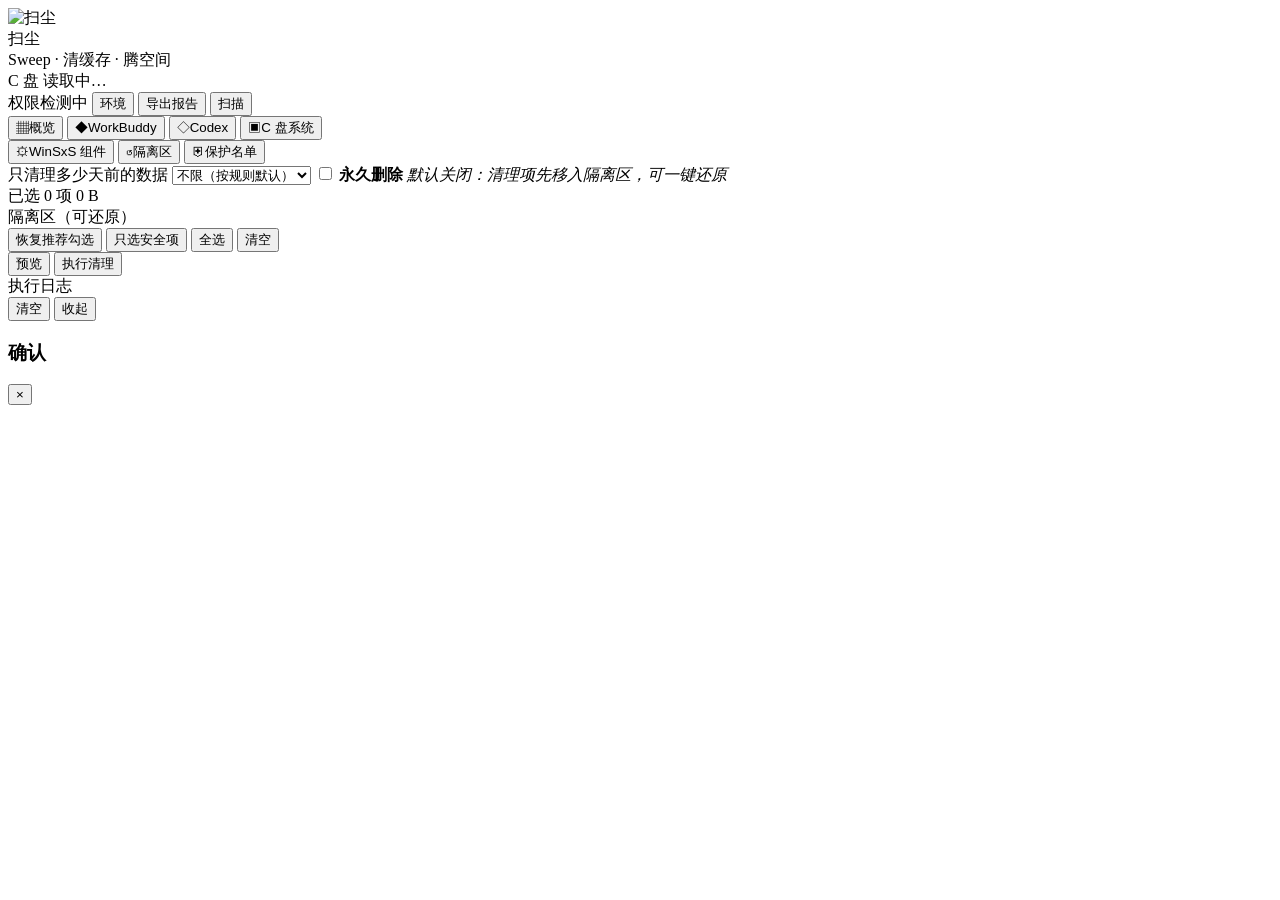
==== web/index.html @ aa66282e "扫尘 (Sweep)：WorkBuddy / Codex / C盘 清理工具 三合一清理工具，纯 Python 标准库 + 零依赖前端，自带桌面级可视化界面。  功能 - 清理 WorkBuddy：沙" ====
<!DOCTYPE html>
<html lang="zh-CN">
<head>
<meta charset="utf-8">
<meta name="viewport" content="width=device-width,initial-scale=1">
<title>扫尘 — WorkBuddy / Codex / C盘 清理</title>
<link rel="icon" type="image/png" href="/static/app-icon.png">
<link rel="stylesheet" href="/static/app.css">
</head>
<body>
<div class="app">

  <!-- ============================ 标题栏 ============================ -->
  <header class="titlebar">
    <div class="brand">
      <div class="logo"><img src="/static/app-icon.png" alt="扫尘"></div>
      <div class="brand-text">
        <div class="brand-name">扫尘</div>
        <div class="brand-sub">Sweep · 清缓存 · 腾空间</div>
      </div>
    </div>

    <div class="titlebar-center">
      <div class="disk">
        <div class="disk-row">
          <span class="disk-label">C 盘</span>
          <span class="disk-value" id="diskText">读取中…</span>
        </div>
        <div class="disk-bar"><div class="disk-fill" id="diskFill" style="width:0%"></div></div>
      </div>
      <div class="scan-progress" id="scanProgress">
        <div class="sp-bar"><div class="sp-fill" id="spFill" style="width:0%"></div></div>
        <div class="sp-text" id="spText"></div>
      </div>
    </div>

    <div class="titlebar-actions">
      <span class="pill" id="adminPill" title="管理员权限状态">权限检测中</span>
      <button class="btn btn-ghost" id="btnDoctor" title="查看环境与规则概况">环境</button>
      <button class="btn btn-ghost" id="btnReport" title="导出本次扫描的 HTML 报告">导出报告</button>
      <button class="btn btn-primary" id="btnScan">扫描</button>
    </div>
  </header>

  <!-- ============================ 主体 ============================ -->
  <div class="body">

    <aside class="sidebar">
      <nav class="nav" id="nav">
        <button class="nav-item" data-view="overview">
          <span class="ni-ico">▦</span><span class="ni-label">概览</span>
        </button>
        <button class="nav-item" data-view="workbuddy">
          <span class="ni-ico">◆</span><span class="ni-label">WorkBuddy</span>
          <span class="ni-size" data-size="workbuddy"></span>
        </button>
        <button class="nav-item" data-view="codex">
          <span class="ni-ico">◇</span><span class="ni-label">Codex</span>
          <span class="ni-size" data-size="codex"></span>
        </button>
        <button class="nav-item" data-view="system">
          <span class="ni-ico">▣</span><span class="ni-label">C 盘系统</span>
          <span class="ni-size" data-size="system"></span>
        </button>
        <div class="nav-sep"></div>
        <button class="nav-item" data-view="winsxs">
          <span class="ni-ico">⚙</span><span class="ni-label">WinSxS 组件</span>
        </button>
        <button class="nav-item" data-view="trash">
          <span class="ni-ico">↺</span><span class="ni-label">隔离区</span>
          <span class="ni-size" id="trashNavSize"></span>
        </button>
        <button class="nav-item" data-view="protected">
          <span class="ni-ico">⛨</span><span class="ni-label">保护名单</span>
        </button>
      </nav>

      <div class="side-foot">
        <label class="field">
          <span class="field-label">只清理多少天前的数据</span>
          <select id="daysSelect">
            <option value="">不限（按规则默认）</option>
            <option value="1">1 天前</option>
            <option value="3">3 天前</option>
            <option value="7">7 天前</option>
            <option value="14">14 天前</option>
            <option value="30">30 天前</option>
          </select>
        </label>
        <label class="switch">
          <input type="checkbox" id="permSwitch">
          <span class="switch-box"></span>
          <span class="switch-text">
            <b>永久删除</b>
            <em>默认关闭：清理项先移入隔离区，可一键还原</em>
          </span>
        </label>
      </div>
    </aside>

    <main class="content" id="content"></main>
  </div>

  <!-- ============================ 底部操作栏 ============================ -->
  <footer class="actionbar" id="actionbar">
    <div class="ab-left">
      <div class="ab-summary">
        <span class="ab-count" id="selCount">已选 0 项</span>
        <span class="ab-total" id="selTotal">0 B</span>
      </div>
      <div class="ab-mode" id="modeChip">隔离区（可还原）</div>
    </div>
    <div class="ab-mid">
      <button class="btn btn-ghost" id="btnDefault">恢复推荐勾选</button>
      <button class="btn btn-ghost" id="btnSelectSafe">只选安全项</button>
      <button class="btn btn-ghost" id="btnSelectAll">全选</button>
      <button class="btn btn-ghost" id="btnClear">清空</button>
    </div>
    <div class="ab-right">
      <button class="btn btn-outline" id="btnPreview">预览</button>
      <button class="btn btn-primary" id="btnRun">执行清理</button>
    </div>
  </footer>

</div>

<!-- ============================ 日志抽屉 ============================ -->
<div class="drawer" id="drawer">
  <div class="drawer-head">
    <div class="drawer-title" id="drawerTitle">执行日志</div>
    <div class="drawer-actions">
      <button class="btn btn-ghost btn-sm" id="btnDrawerClear">清空</button>
      <button class="btn btn-ghost btn-sm" id="btnDrawerClose">收起</button>
    </div>
  </div>
  <div class="drawer-body" id="drawerBody"></div>
</div>

<!-- ============================ 弹窗 ============================ -->
<div class="modal-mask" id="modalMask">
  <div class="modal" id="modal">
    <div class="modal-head">
      <h3 id="modalTitle">确认</h3>
      <button class="modal-x" id="modalX">×</button>
    </div>
    <div class="modal-body" id="modalBody"></div>
    <div class="modal-foot" id="modalFoot"></div>
  </div>
</div>

<div class="toasts" id="toasts"></div>

<script src="/static/app.js"></script>
</body>
</html>
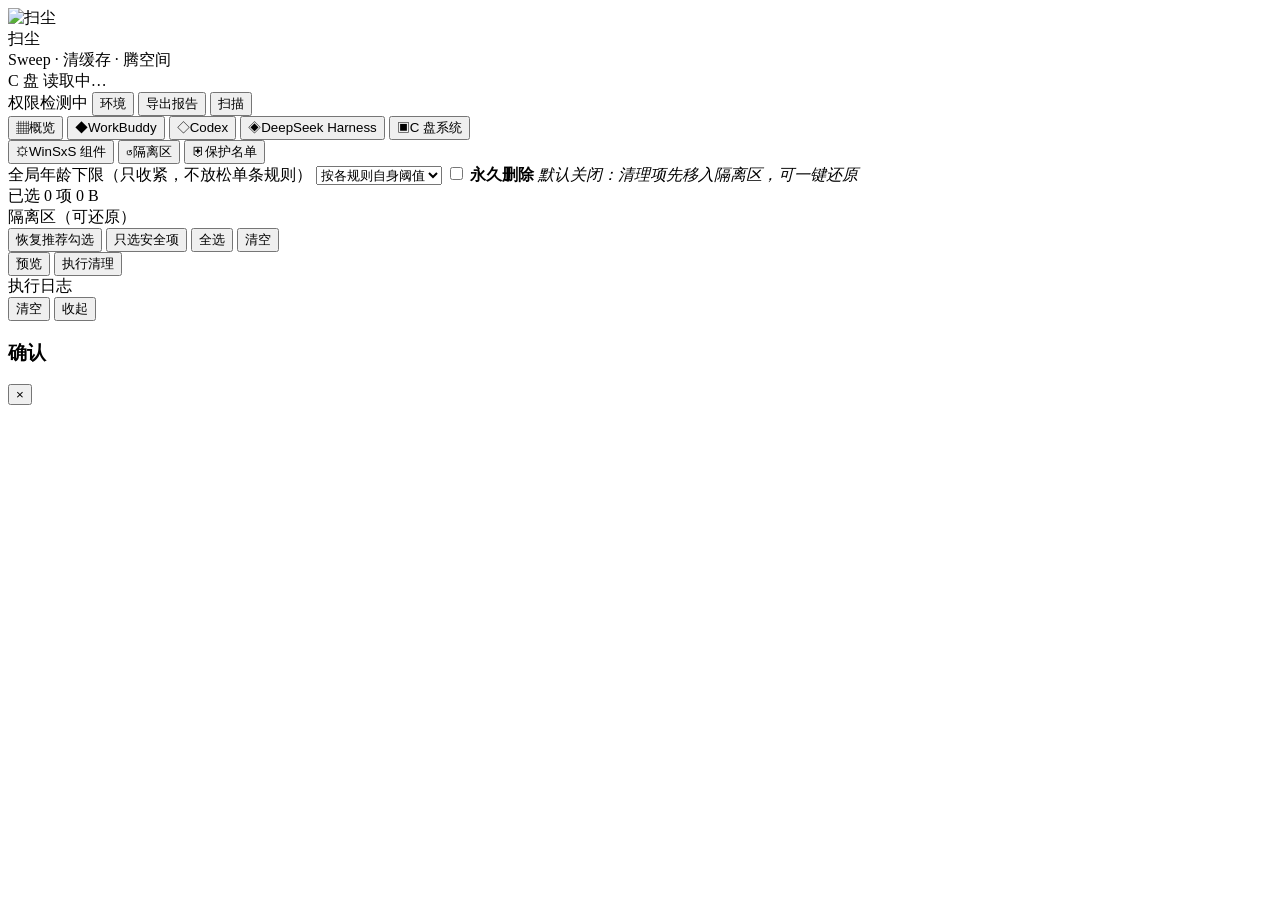
==== commit d9329cd8: "新增 DeepSeek Harness 清理，并把默认勾选策略收紧到「安全级」 一、新增第四个清理分组：DeepSeek Harness - 更新器残留（本机 552 MB）：缓存的 installe" ====
--- a/web/index.html
+++ b/web/index.html
@@ -58,6 +58,10 @@
           <span class="ni-ico">◇</span><span class="ni-label">Codex</span>
           <span class="ni-size" data-size="codex"></span>
         </button>
+        <button class="nav-item" data-view="deepseek">
+          <span class="ni-ico">◈</span><span class="ni-label">DeepSeek Harness</span>
+          <span class="ni-size" data-size="deepseek"></span>
+        </button>
         <button class="nav-item" data-view="system">
           <span class="ni-ico">▣</span><span class="ni-label">C 盘系统</span>
           <span class="ni-size" data-size="system"></span>
@@ -77,14 +81,14 @@
 
       <div class="side-foot">
         <label class="field">
-          <span class="field-label">只清理多少天前的数据</span>
+          <span class="field-label">全局年龄下限（只收紧，不放松单条规则）</span>
           <select id="daysSelect">
-            <option value="">不限（按规则默认）</option>
-            <option value="1">1 天前</option>
-            <option value="3">3 天前</option>
-            <option value="7">7 天前</option>
-            <option value="14">14 天前</option>
-            <option value="30">30 天前</option>
+            <option value="">按各规则自身阈值</option>
+            <option value="1">只处理 1 天前的</option>
+            <option value="3">只处理 3 天前的</option>
+            <option value="7">只处理 7 天前的</option>
+            <option value="14">只处理 14 天前的</option>
+            <option value="30">只处理 30 天前的</option>
           </select>
         </label>
         <label class="switch">
